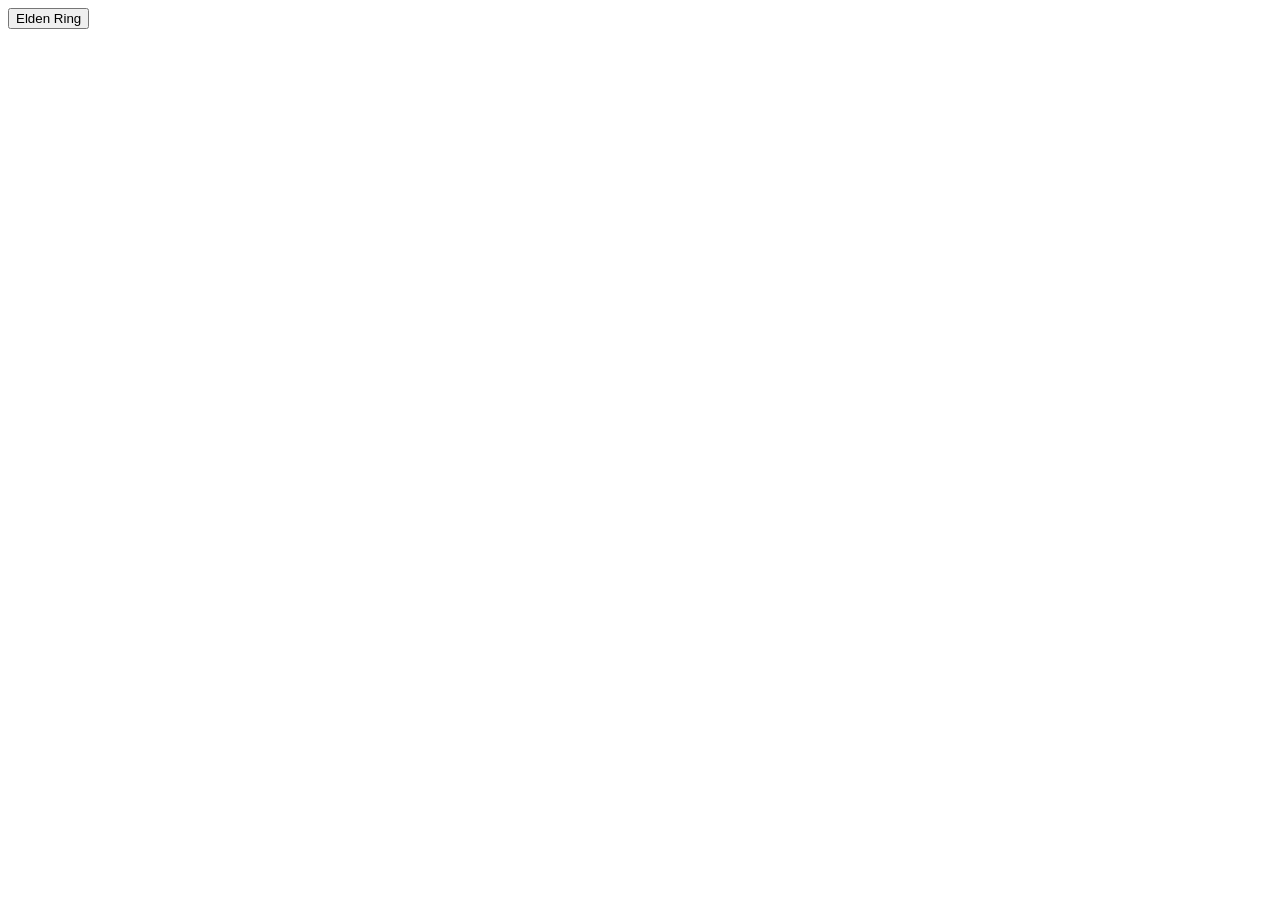
==== index.html @ ac6a996e "elden ring em html" ====
<!DOCTYPE html>
<html lang="pt-BR">
<head>
    <meta charset="UTF-8">
    <meta name="viewport" content="width=device-width, initial-scale=1.0">
    <title>Jogos feitos em HTML e JS</title>
</head>
<body>
    <a href="eldenring.html">
        <button>Elden Ring</button>
    </a>
</body>
</html>
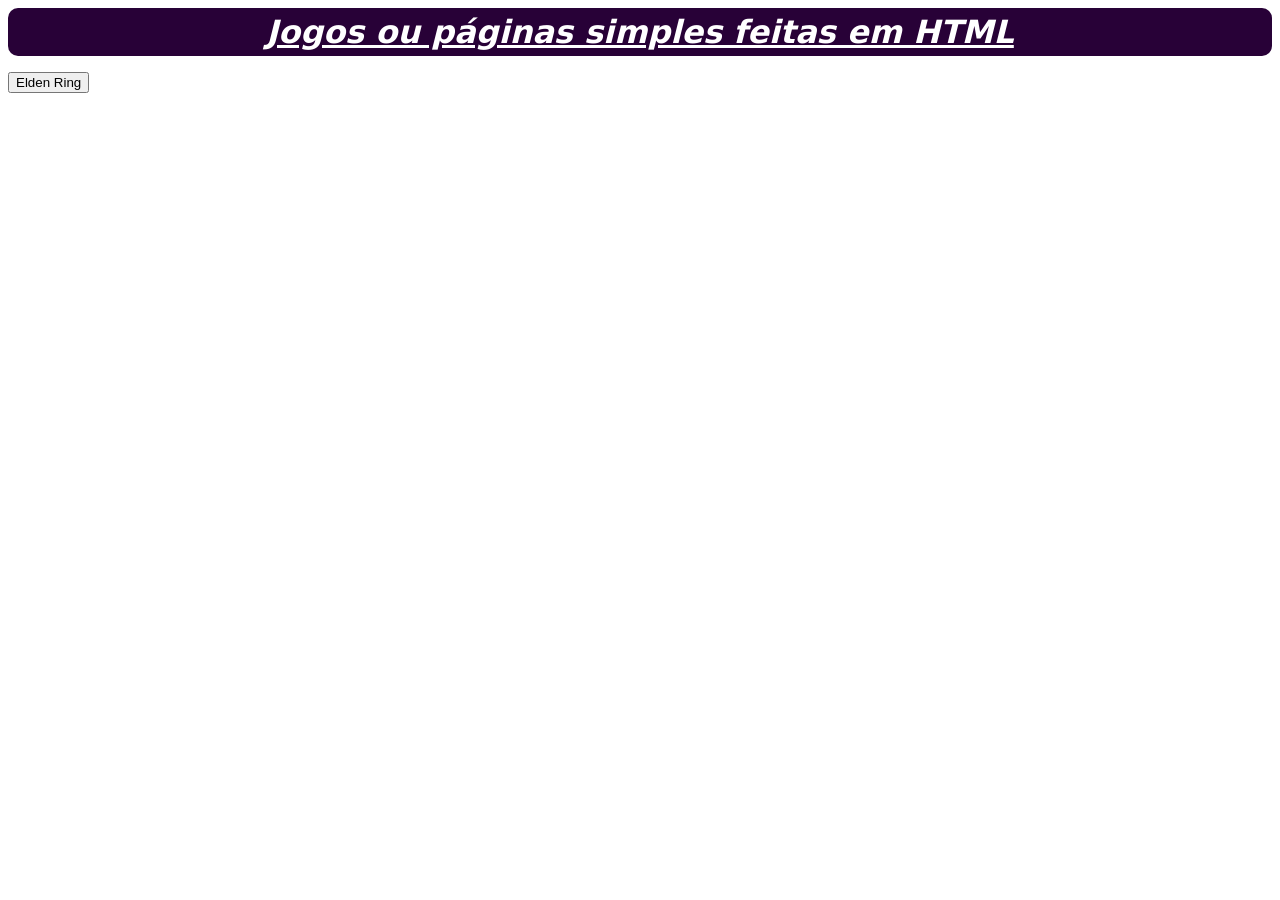
==== commit f9318602: "adicionado uma index para outras telas" ====
--- a/index.html
+++ b/index.html
@@ -4,8 +4,11 @@
     <meta charset="UTF-8">
     <meta name="viewport" content="width=device-width, initial-scale=1.0">
     <title>Jogos feitos em HTML e JS</title>
+    <link rel="stylesheet" href="css/styles.css">
 </head>
 <body>
+    <h1>Jogos ou páginas simples feitas em HTML</h1>
+    <p></p>
     <a href="eldenring.html">
         <button>Elden Ring</button>
     </a>
--- a/css/styles.css
+++ b/css/styles.css
@@ -0,0 +1,11 @@
+h1{
+    text-align: center;
+    text-decoration: underline;
+    font-family: system-ui, -apple-system, BlinkMacSystemFont, 'Segoe UI', Roboto, Oxygen, Ubuntu, Cantarell, 'Open Sans', 'Helvetica Neue', sans-serif;
+    font-style: italic;
+    border: 5px solid transparent;
+    border-radius: 10px;
+    background-color: #280137;
+    color: white;
+    margin: auto;
+}
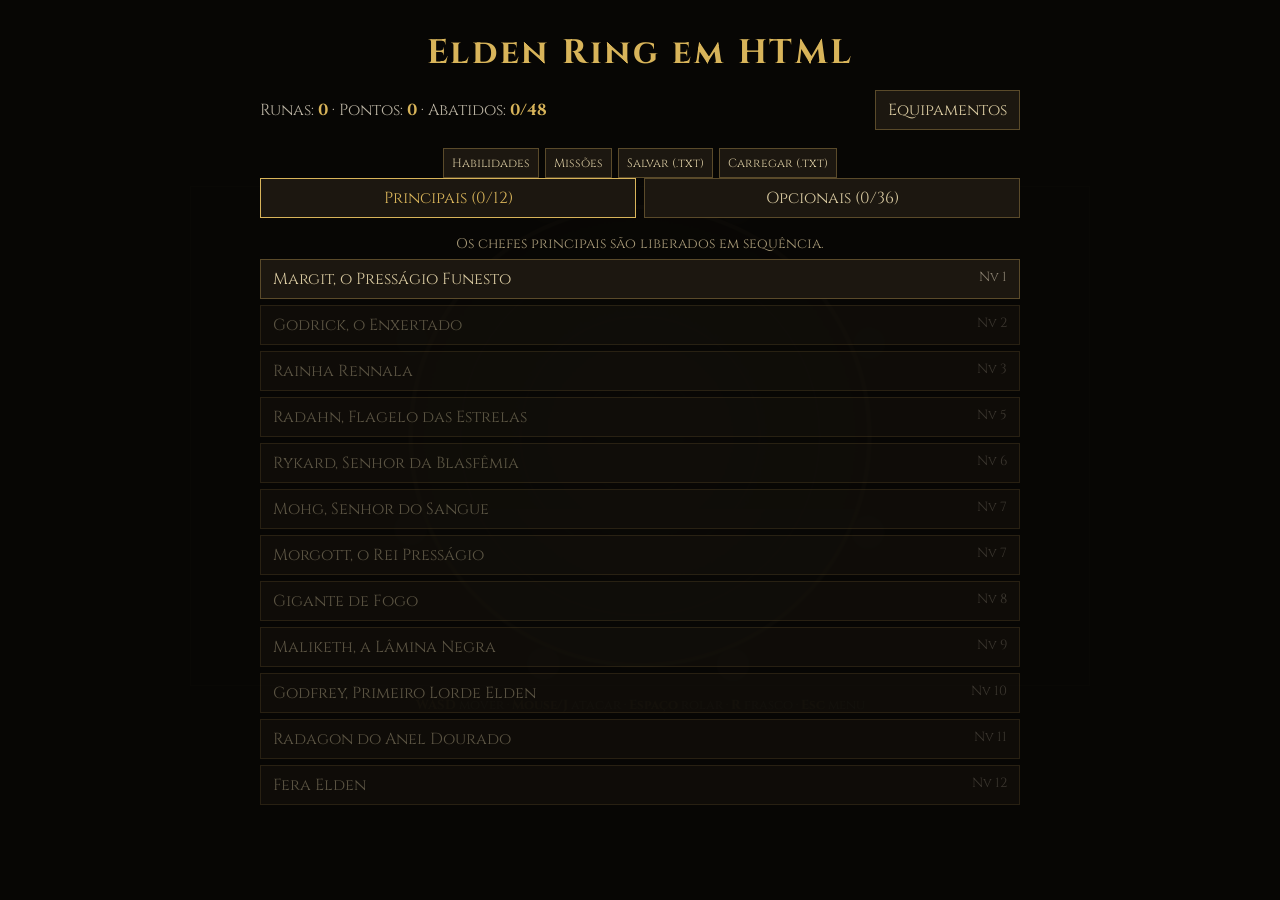
==== commit 09f9f19d: "nada novo" ====
--- a/index.html
+++ b/index.html
@@ -1,16 +1,16 @@
 <!DOCTYPE html>
 <html lang="pt-BR">
 <head>
-    <meta charset="UTF-8">
-    <meta name="viewport" content="width=device-width, initial-scale=1.0">
-    <title>Jogos feitos em HTML e JS</title>
-    <link rel="stylesheet" href="css/styles.css">
+    <meta charset="utf-8">
+    <meta name="viewport" content="width=device-width, initial-scale=1, viewport-fit=cover">
+    <title>Elden Ring em HTML e JS</title>
+    <link href="https://fonts.googleapis.com/css2?family=Cinzel:wght@500;700&display=swap" rel="stylesheet">
+    <link rel="stylesheet" href="css/style.css">
 </head>
 <body>
-    <h1>Jogos ou páginas simples feitas em HTML</h1>
-    <p></p>
-    <a href="eldenring.html">
-        <button>Elden Ring</button>
-    </a>
+    <canvas id="c" width="900" height="500"></canvas>
+    <p class="help"><b>WASD</b> mover · <b>Mouse/J</b> atacar · <b>Espaço</b> rolar · <b>R</b> frasco · <b>Esc</b> menu</p>
+    <div id="ov"></div>
+    <script src="js/game.js"></script>
 </body>
 </html>
--- a/css/style.css
+++ b/css/style.css
@@ -0,0 +1,153 @@
+*{
+    box-sizing:border-box
+}
+html,body{
+    margin:0;
+    background:#0b0a08;
+    color:#b9b2a2;
+    font-family:'Cinzel',Georgia,serif;
+    color-scheme:dark
+}
+body{
+    min-height:100vh;
+    display:flex;
+    flex-direction:column;
+    align-items:center;
+    justify-content:center;
+    gap:10px;overflow:hidden;
+    padding:env(safe-area-inset-top,0) 0 env(safe-area-inset-bottom,0)
+}
+canvas{
+    width:100%;
+    max-width:900px;
+    aspect-ratio:9/5;
+    border:1px solid #3a3122;
+    background:#14110d;
+    cursor:crosshair
+}
+.help{
+    margin:0;
+    font-size:13px;
+    text-align:center;
+    padding:0 12px
+}
+b{
+    color:#d8b45a
+}
+#ov{
+    position:fixed;
+    inset:0;
+    background:rgba(8,7,5,.96);
+    overflow:auto;
+    padding:max(20px,env(safe-area-inset-top,0)) 16px 40px;
+    display:flex;
+    flex-direction:column;
+    align-items:center
+}
+#ov[hidden]{
+    display:none
+}
+#ov>*{
+    width:100%;
+    max-width:760px
+}
+h1{
+    color:#d8b45a;
+    text-align:center;
+    letter-spacing:.08em;
+    font-size:34px;
+    margin:10px 0 14px
+}
+.gold{
+    color:#f0c850
+}
+h3{
+    color:#d8b45a;
+    margin:14px 0 6px;
+    font-size:18px
+}
+.bar{
+    display:flex;
+    justify-content:space-between;
+    align-items:center;
+    gap:10px;
+    margin-bottom:10px
+}
+button{
+    font:inherit;
+    background:#1c1710;
+    color:#d8c9a0;
+    border:1px solid #5a4a2a;
+    padding:8px 12px;
+    cursor:pointer
+}
+button:hover:not(:disabled){
+    background:#2c2415;
+    border-color:#d8b45a
+}
+button:disabled{
+    opacity:.4;
+    cursor:default
+}
+button:focus-visible{
+    outline:2px solid #d8b45a
+}
+.tabs{
+    display:flex;
+    gap:8px;
+    margin-bottom:10px
+}
+.tabs button{
+    flex:1
+}
+.tabs .on{
+    border-color:#d8b45a;
+    color:#d8b45a
+}
+.list{
+    display:grid;
+    gap:6px
+}
+.list>button{
+    display:flex;
+    justify-content:space-between;
+    text-align:left
+}
+small{
+    color:#8a8070;
+    margin-left:8px
+}
+.note{
+    text-align:center;
+    color:#a89a78;
+    font-size:14px;
+    margin:6px 0
+}
+.it{
+    display:flex;
+    justify-content:space-between;
+    align-items:center;
+    gap:10px;
+    flex-wrap:wrap;
+    border:1px solid;
+    padding:8px 10px;
+    background:#14110d
+}
+.it span{
+    display:block;
+    font-size:13px
+}
+.acts{
+    display:flex;
+    gap:6px;
+    flex-wrap:wrap;
+    justify-content:center;
+    margin-top:8px
+}
+.it .acts{
+    margin:0
+}
+.acts button{
+    font-size:12px;
+    padding:6px 8px
+}
